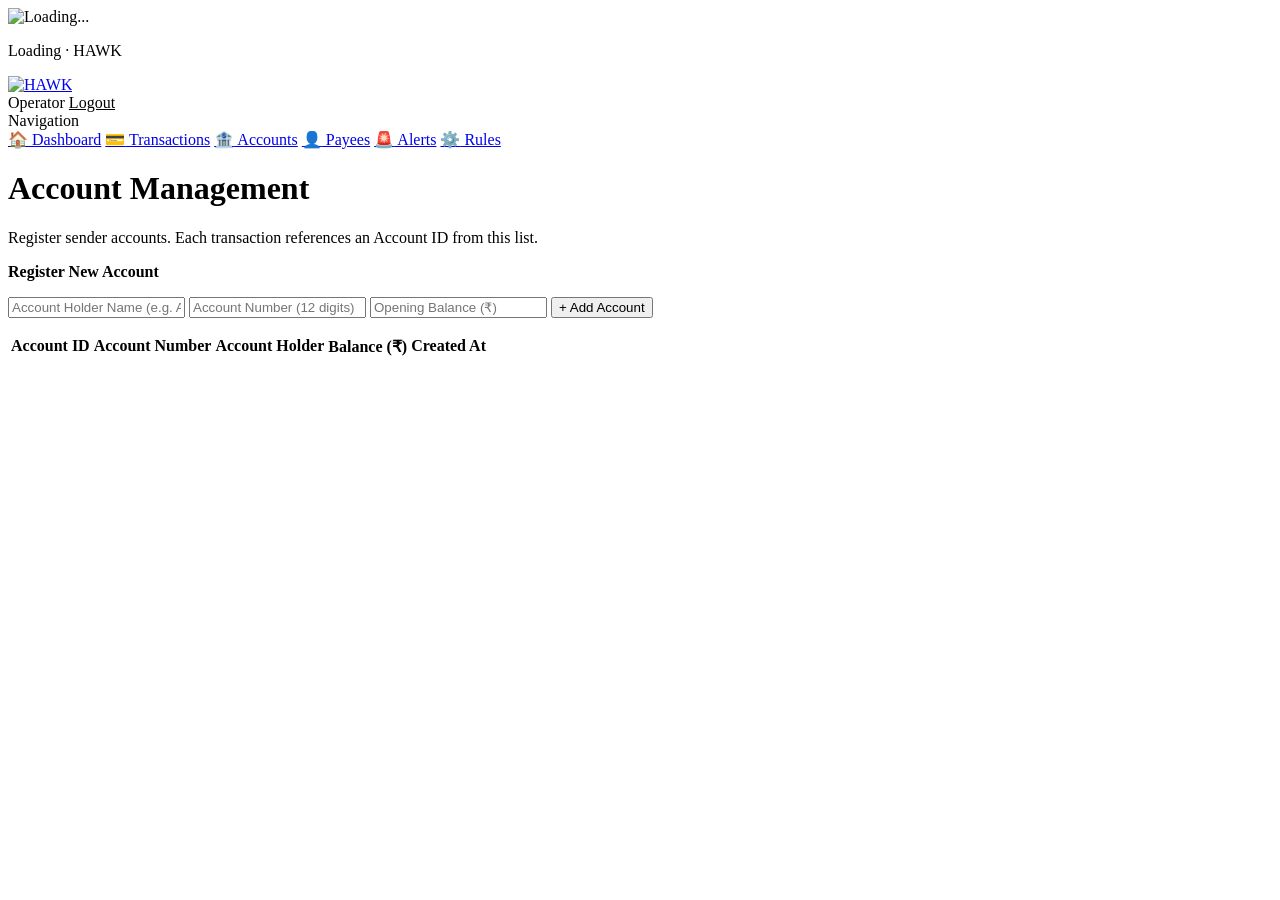
==== src/main/resources/static/accounts.html @ 1124c0dc "frontend-design and backend integration version 1.0.0" ====
<!doctype html>
<html lang="en">
<head>
  <meta charset="UTF-8">
  <meta name="viewport" content="width=device-width, initial-scale=1.0">
  <title>HAWK | Accounts</title>
  <link rel="stylesheet" href="/css/styles.css">
  <script defer src="/js/common.js"></script>
  <script defer src="/js/accounts.js"></script>
</head>
<body>

  <div id="hawkLoader">
    <img src="/images/HAWK.png" alt="Loading...">
    <p class="loader-text">Loading · HAWK</p>
  </div>

  <header class="topbar">
    <a class="brand" href="/dashboard.html">
      <img src="/images/HAWK.png" alt="HAWK" class="hawk-logo">
    </a>
    <div class="topbar-user">
      <span id="operatorName">Operator</span>
      <a href="/login.html" style="color:var(--hawk-red);font-weight:500;">Logout</a>
    </div>
  </header>

  <div class="shell">
    <aside class="sidebar">
      <div class="nav-section-label">Navigation</div>
      <a class="nav-link" href="/dashboard.html"><span class="nav-icon">🏠</span> Dashboard</a>
      <a class="nav-link" href="/transactions.html"><span class="nav-icon">💳</span> Transactions</a>
      <a class="nav-link active" href="/accounts.html"><span class="nav-icon">🏦</span> Accounts</a>
      <a class="nav-link" href="/payees.html"><span class="nav-icon">👤</span> Payees</a>
      <a class="nav-link" href="/alerts.html"><span class="nav-icon">🚨</span> Alerts</a>
      <a class="nav-link" href="/rules.html"><span class="nav-icon">⚙️</span> Rules</a>
    </aside>

    <main class="main">
      <h1 class="page-title">Account Management</h1>
      <p class="page-subtitle">Register sender accounts. Each transaction references an Account ID from this list.</p>

      <!-- Add Account Form -->
      <section class="card" style="margin-bottom:16px;">
        <h2 style="margin:0 0 16px;font-size:1rem;font-weight:700;">Register New Account</h2>
        <form id="accountForm" class="filters">
          <input id="accHolder" required placeholder="Account Holder Name (e.g. Alice Sharma)">
          <input id="accNumber" required placeholder="Account Number (12 digits)">
          <input id="accBalance" type="number" step="0.01" min="0" placeholder="Opening Balance (₹)">
          <button class="btn-primary" type="submit">+ Add Account</button>
        </form>
      </section>

      <!-- Accounts Table -->
      <div class="table-wrap">
        <table>
          <thead>
            <tr>
              <th>Account ID</th>
              <th>Account Number</th>
              <th>Account Holder</th>
              <th>Balance (₹)</th>
              <th>Created At</th>
            </tr>
          </thead>
          <tbody id="accountsBody"></tbody>
        </table>
      </div>
    </main>
  </div>

  <div id="toast"></div>
</body>
</html>
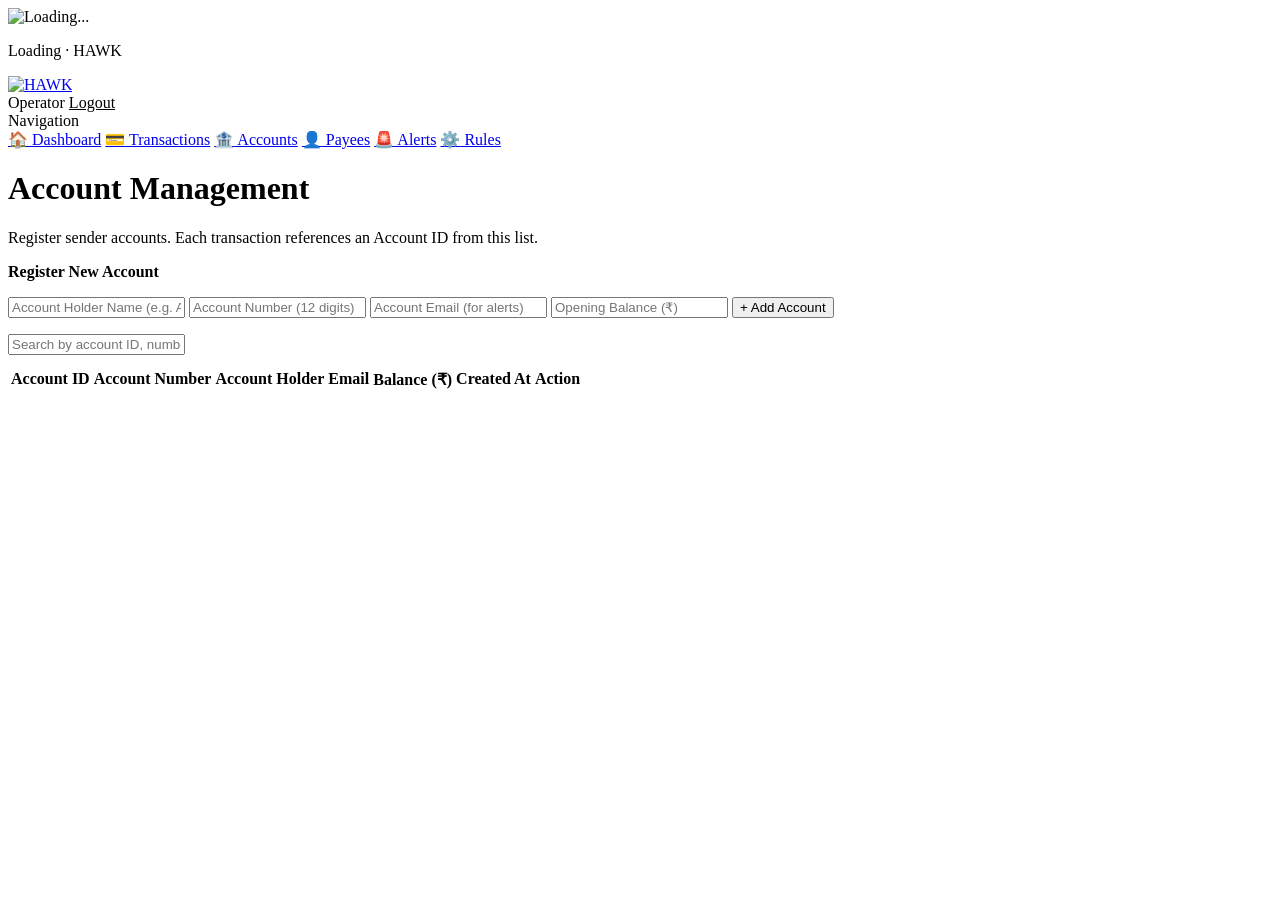
==== commit ef6dff52: "Debigging charts and alerts and test failures" ====
--- a/src/main/resources/static/accounts.html
+++ b/src/main/resources/static/accounts.html
@@ -46,12 +46,17 @@
         <form id="accountForm" class="filters">
           <input id="accHolder" required placeholder="Account Holder Name (e.g. Alice Sharma)">
           <input id="accNumber" required placeholder="Account Number (12 digits)">
+          <input id="accEmail" type="email" placeholder="Account Email (for alerts)">
           <input id="accBalance" type="number" step="0.01" min="0" placeholder="Opening Balance (₹)">
           <button class="btn-primary" type="submit">+ Add Account</button>
         </form>
       </section>
 
       <!-- Accounts Table -->
+      <section class="card" style="margin-bottom:12px;">
+        <input id="accountSearch" type="text" placeholder="Search by account ID, number, holder, or email" list="accountSuggestions">
+        <datalist id="accountSuggestions"></datalist>
+      </section>
       <div class="table-wrap">
         <table>
           <thead>
@@ -59,8 +64,10 @@
               <th>Account ID</th>
               <th>Account Number</th>
               <th>Account Holder</th>
+              <th>Email</th>
               <th>Balance (₹)</th>
               <th>Created At</th>
+              <th>Action</th>
             </tr>
           </thead>
           <tbody id="accountsBody"></tbody>
